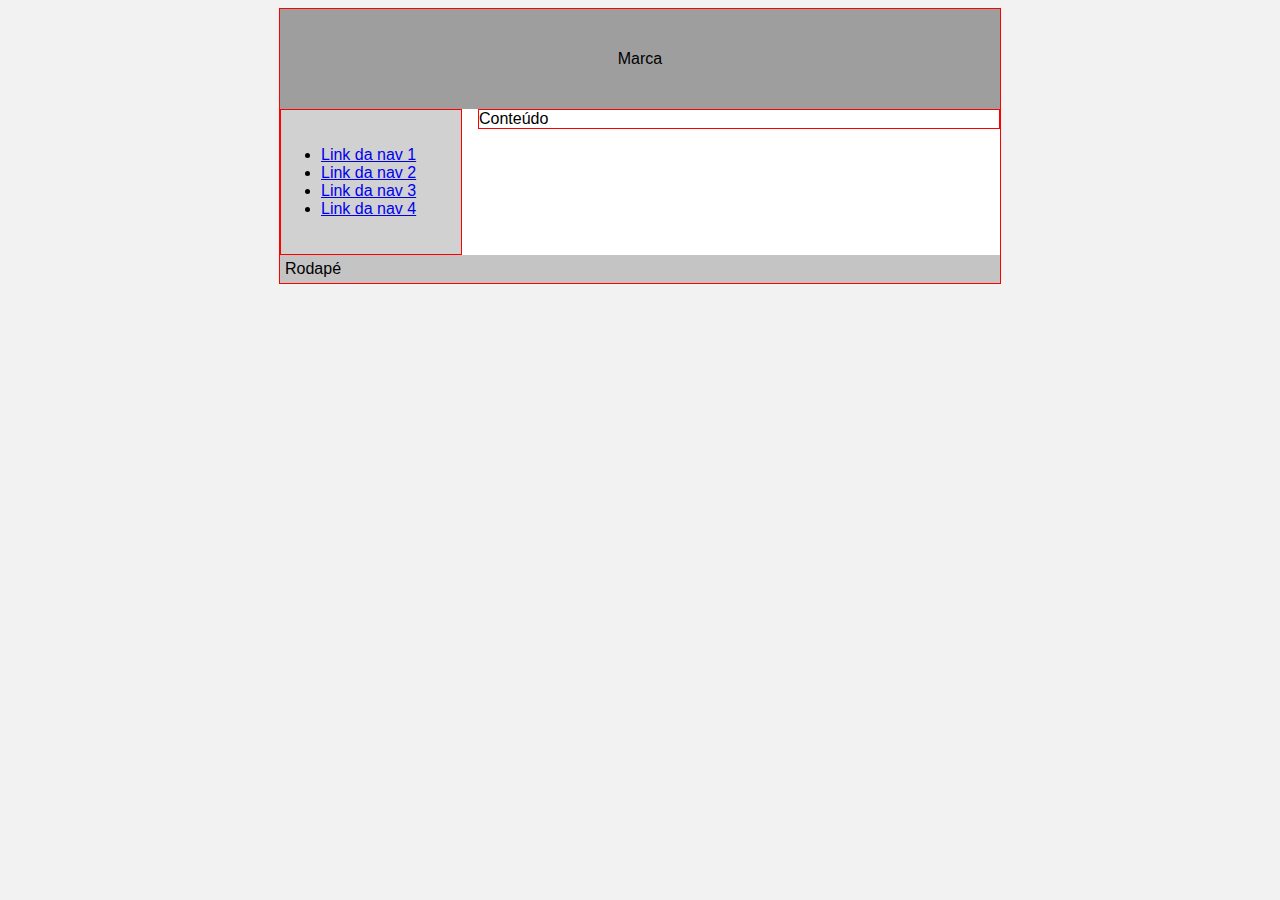
==== codigo/CSS_itermediario-avancado/tipos-layout/index.html @ 9507338e "Conhecendo os tipos de layouts" ====
<!DOCTYPE html>
<html lang="en">
<head>
    <meta charset="UTF-8">
    <meta name="viewport" content="width=device-width, initial-scale=1.0">
    <link rel="stylesheet" href="layout.css">
    <title>Layouts</title>
</head>
<body>
    
    <div id="container">
        <div id="marca">Marca</div>
        <div id="conteudo">Conteúdo</div>
        <div id="navegacao">
            <ul>
                <li><a href="#">Link da nav 1</a></li>
                <li><a href="#">Link da nav 2</a></li>
                <li><a href="#">Link da nav 3</a></li>
                <li><a href="#">Link da nav 4</a></li>
            </ul>
<!-- 
            concluir 
-->
        </div>
        <div id="rodape">Rodapé</div>
    </div>

</body>
</html>
---- codigo/CSS_itermediario-avancado/tipos-layout/layout.css ----
body {
    font-family:'Trebuchet MS', Helvetica, sans-serif;
    background: #f2f2f2;
}

#container {
    width: 720px;
    margin: 0 auto;
    background: #fff;
    border: solid 1px red;
}

#marca {
    height: 100px;
    background: #9e9e9e;
    text-align: center;
    line-height: 100px; 
}
#conteudo {
    width: 520px;
    float: right;
    border: solid 1px red;
}

#navegacao {
    width: 180px;
    float: left;
    padding-top: 20px;
    padding-bottom: 20px;
    background: #d1d1d1;
    border: solid 1px red;
}

#rodape {
    clear: both;
    background: #c4c4c4;
    padding: 5px;
}

/* concluir */
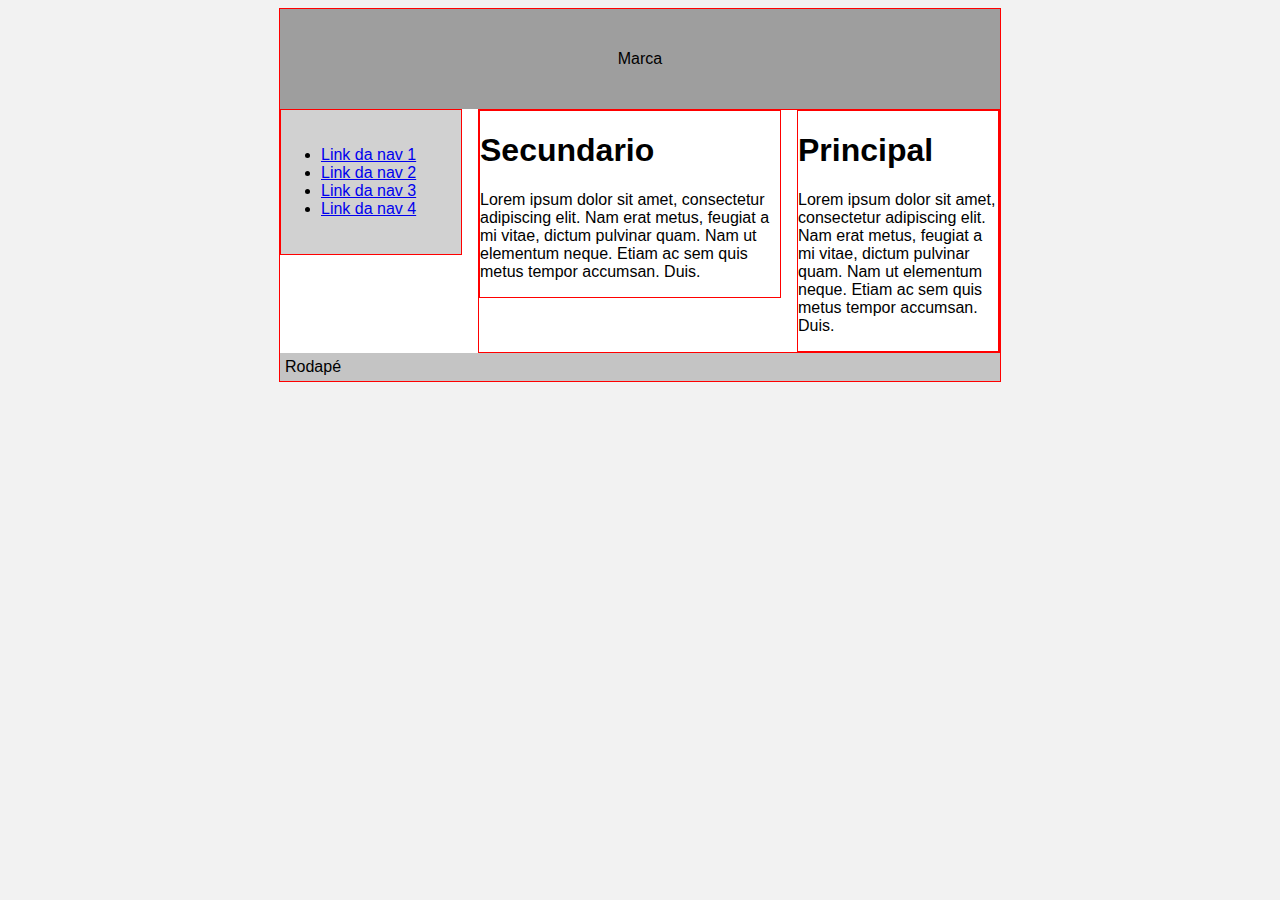
==== commit 2667d000: "Tipos de layouts" ====
--- a/codigo/CSS_itermediario-avancado/tipos-layout/index.html
+++ b/codigo/CSS_itermediario-avancado/tipos-layout/index.html
@@ -10,7 +10,24 @@
     
     <div id="container">
         <div id="marca">Marca</div>
-        <div id="conteudo">Conteúdo</div>
+        <div id="conteudo">
+            <div id="principal">
+                <h1>Principal</h1>
+                <p>           
+                    Lorem ipsum dolor sit amet, consectetur adipiscing elit.
+                    Nam erat metus, feugiat a mi vitae, dictum pulvinar quam. Nam ut elementum neque. 
+                    Etiam ac sem quis metus tempor accumsan. Duis.
+                </p>
+            </div>
+            <div id="secundario">
+                <h1>Secundario</h1>
+                <p>           
+                    Lorem ipsum dolor sit amet, consectetur adipiscing elit.
+                    Nam erat metus, feugiat a mi vitae, dictum pulvinar quam. Nam ut elementum neque. 
+                    Etiam ac sem quis metus tempor accumsan. Duis.
+                </p>
+            </div>
+        </div>
         <div id="navegacao">
             <ul>
                 <li><a href="#">Link da nav 1</a></li>
--- a/codigo/CSS_itermediario-avancado/tipos-layout/layout.css
+++ b/codigo/CSS_itermediario-avancado/tipos-layout/layout.css
@@ -16,6 +16,19 @@
     text-align: center;
     line-height: 100px; 
 }
+
+#principal {
+    width: 200px;
+    float: right;
+    border: solid 1px red;
+}
+
+#secundario {
+    width: 300px;
+    float: left;
+    border: solid 1px red;
+}
+
 #conteudo {
     width: 520px;
     float: right;
